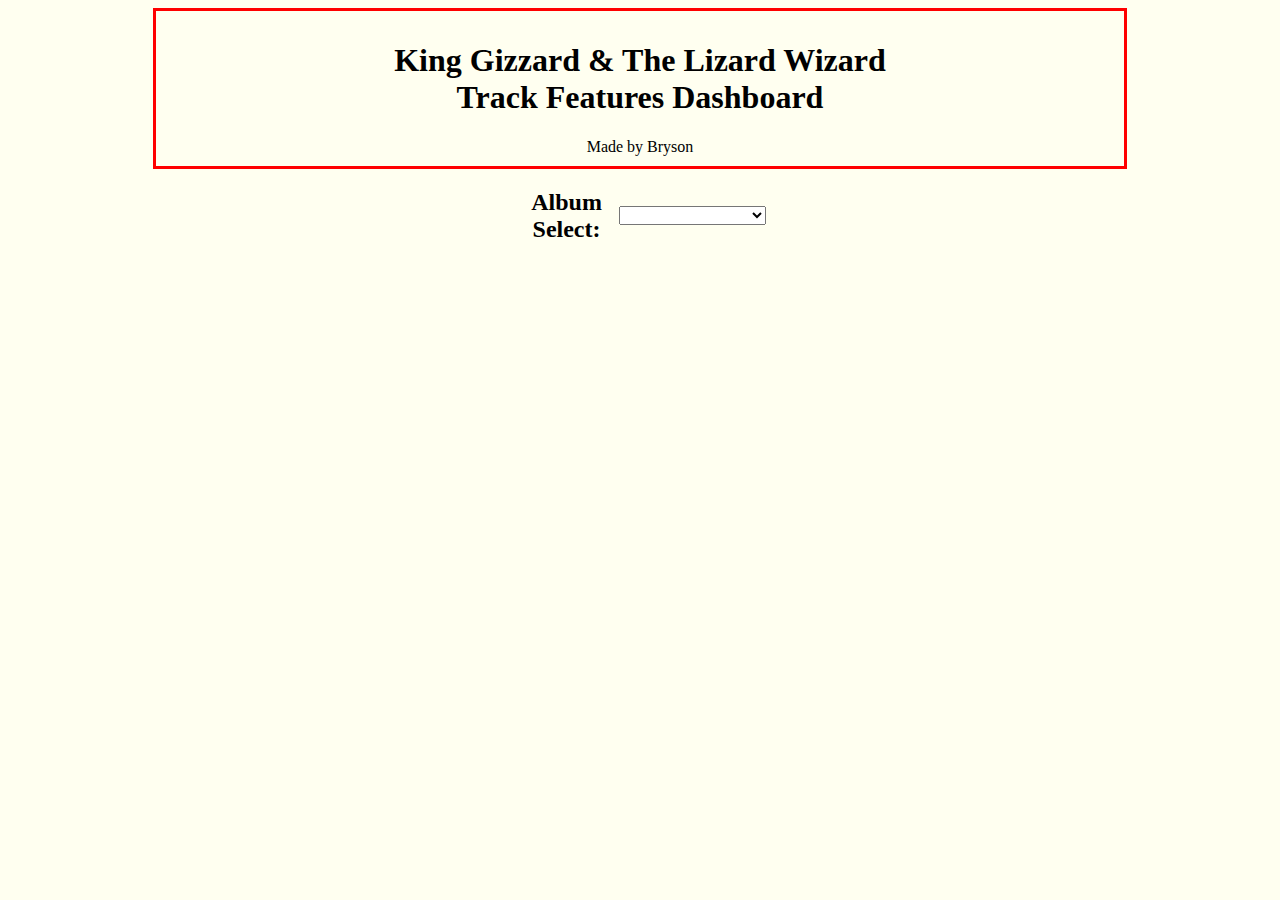
==== index.html @ dce119ec "Restructuring" ====
<!DOCTYPE html>
<html lang="en">

<head>
  <meta charset="UTF-8">
  <meta name="viewport" content="width=device-width, initial-scale=1.0">
  <meta http-equiv="X-UA-Compatible" content="ie=edge">
  <title>Gizzboard</title>
  <link rel="stylesheet" href="style.css">
</head>

<body>

  <div class="container">
    <div class="row">
      <div class="jumbotron">
        <h1>King Gizzard & The Lizard Wizard</br>Track Features Dashboard</h1>
        <p>Made by Bryson</p>
      </div>
    </div>
    <div class="row">
      <div class="well">
        <h2>Album Select:</h2> 
        <select id="selDataset" onchange="optionChanged(this.value)"></select>
      </div>
      <div class="col-md-5">
        <div id="bar"></div>
      </div>
      <div class="col-md-5">
        <div id="gauge"></div>
      </div>
    </div>
    <div class="row">
      <div class="col-md-12">
        <div id="bubble"></div>
      </div>
    </div>
  </div>

  <script src="https://d3js.org/d3.v7.min.js"></script>
  <script src="https://cdn.plot.ly/plotly-2.24.1.min.js"></script>
  <script src="./js/app.js"></script>

</body>

</html>
---- style.css ----
select {
    width: 200px;
    max-width: 100%;
    margin: auto;
}
  
option {
    -moz-white-space: pre-wrap;
    -o-white-space: pre-wrap;
    white-space: pre-wrap;
    overflow: hidden;
    text-overflow: ellipsis;
    border-bottom: 1px solid #DDD;
    border: solid 1px #DDDDDD;
}

.jumbotron {
    margin: auto;
    width: 75%;
    border: 3px solid red;
    padding: 10px;
    text-align: center;
}

body {
    background-color: ivory;
}

p {
    margin: auto;
    width: 50%;
    text-align: center;
}

.well{
    margin: auto;
    width: 20%;
    text-align: center;
    display: flex;
}
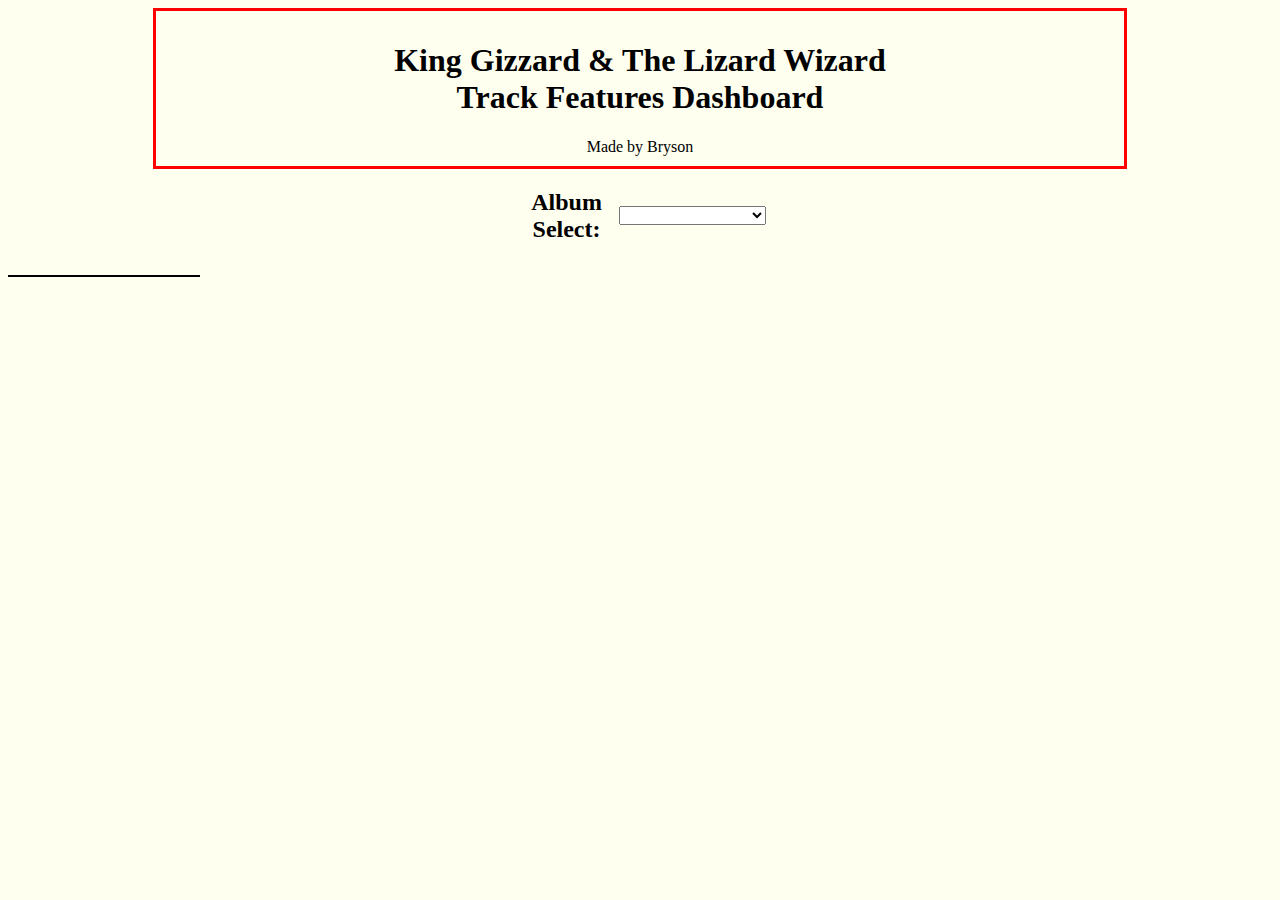
==== commit 8169fc67: "File Restructuring" ====
--- a/index.html
+++ b/index.html
@@ -6,7 +6,7 @@
   <meta name="viewport" content="width=device-width, initial-scale=1.0">
   <meta http-equiv="X-UA-Compatible" content="ie=edge">
   <title>Gizzboard</title>
-  <link rel="stylesheet" href="style.css">
+  <link rel="stylesheet" href="static/style.css">
 </head>
 
 <body>
@@ -24,10 +24,16 @@
         <select id="selDataset" onchange="optionChanged(this.value)"></select>
       </div>
       <div class="col-md-5">
+        <div id="stats"></div>
+      </div>
+      <div class="col-md-5">
         <div id="bar"></div>
       </div>
       <div class="col-md-5">
         <div id="gauge"></div>
+      </div>
+      <div class="col-md-5">
+        <div id="album-cover"></div>
       </div>
     </div>
     <div class="row">
@@ -39,7 +45,7 @@
 
   <script src="https://d3js.org/d3.v7.min.js"></script>
   <script src="https://cdn.plot.ly/plotly-2.24.1.min.js"></script>
-  <script src="./js/app.js"></script>
+  <script src="./static/js/app.js"></script>
 
 </body>
 
--- a/static/style.css
+++ b/static/style.css
@@ -0,0 +1,54 @@
+select {
+    width: 200px;
+    max-width: 100%;
+    margin: auto;
+}
+  
+option {
+    -moz-white-space: pre-wrap;
+    -o-white-space: pre-wrap;
+    white-space: pre-wrap;
+    overflow: hidden;
+    text-overflow: ellipsis;
+    border-bottom: 1px solid #DDD;
+    border: solid 1px #DDDDDD;
+}
+
+.jumbotron {
+    margin: auto;
+    width: 75%;
+    border: 3px solid red;
+    padding: 10px;
+    text-align: center;
+}
+
+body {
+    background-color: ivory;
+}
+
+p {
+    margin: auto;
+    width: 50%;
+    text-align: center;
+}
+
+.well {
+    margin: auto;
+    width: 20%;
+    text-align: center;
+    display: flex;
+}
+
+#stats {
+    border: 1px solid black;
+    margin: auto;
+    width: 15%;
+    text-align: center;
+    padding: 0px;
+    display: inline-block;
+}
+
+#bar {
+    display: inline;
+    width: 40%;
+}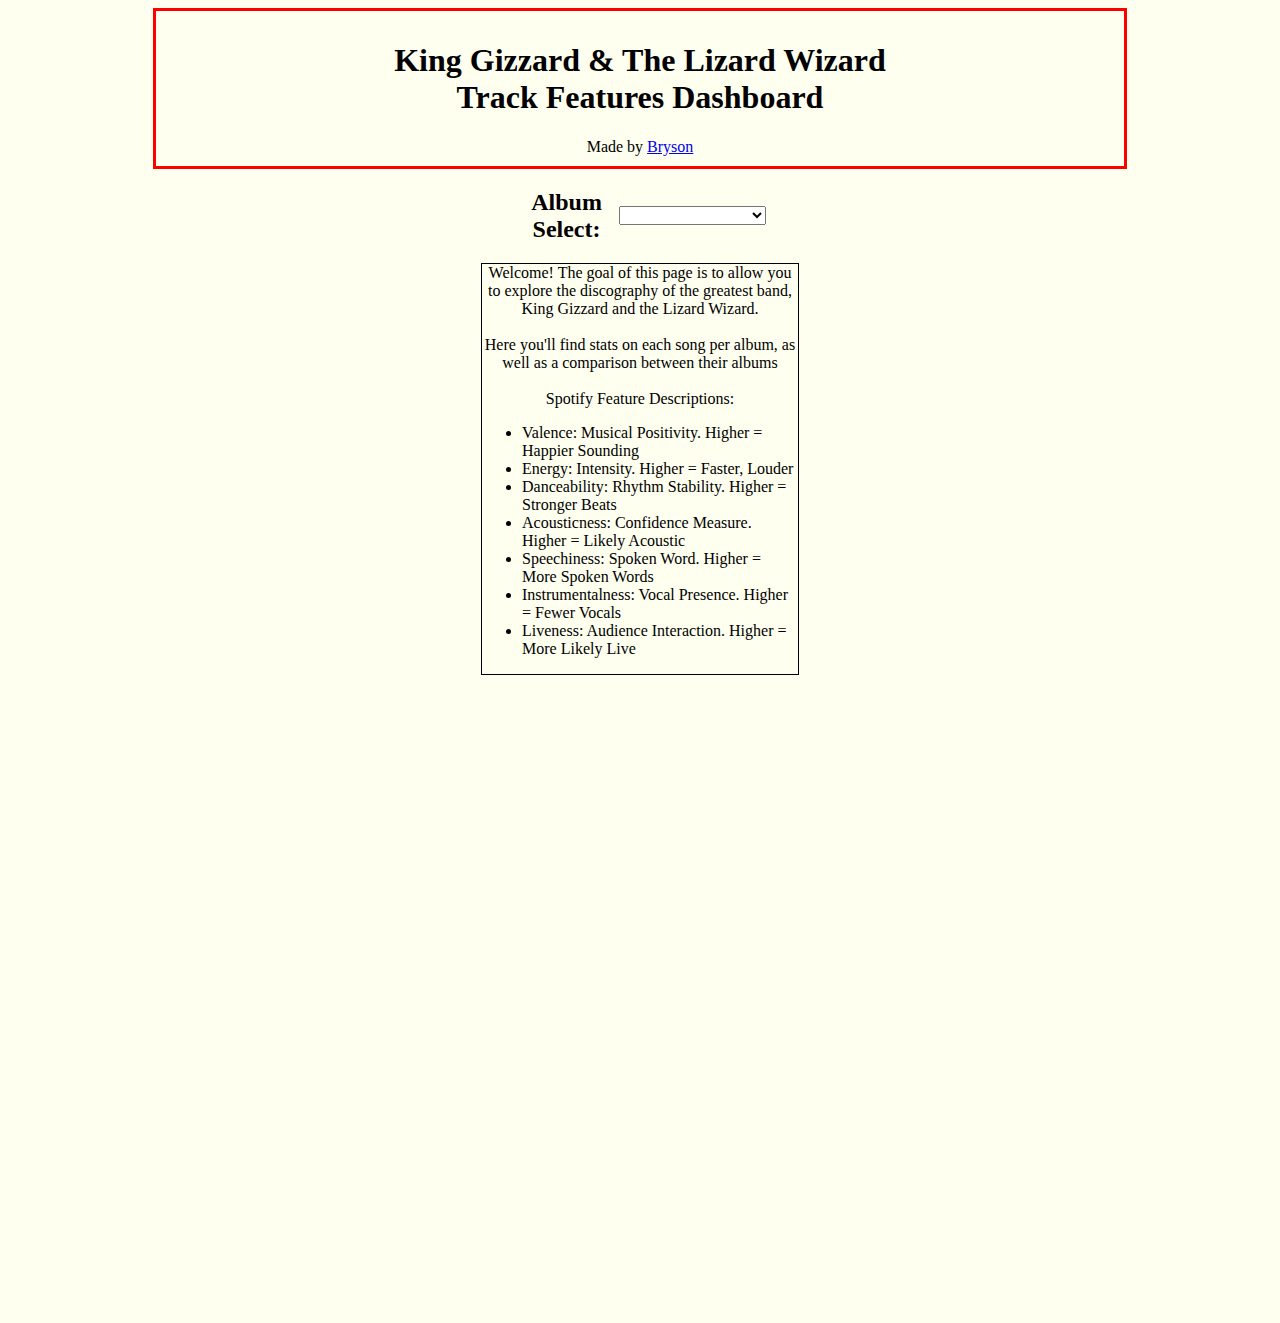
==== commit 14c07d8c: "Removed Album View, CSS Changes" ====
--- a/index.html
+++ b/index.html
@@ -15,7 +15,7 @@
     <div class="row">
       <div class="jumbotron">
         <h1>King Gizzard & The Lizard Wizard</br>Track Features Dashboard</h1>
-        <p>Made by Bryson</p>
+        <p>Made by <a href="https://github.com/BigSuez">Bryson</a></p>
       </div>
     </div>
     <div class="row">
@@ -23,22 +23,13 @@
         <h2>Album Select:</h2> 
         <select id="selDataset" onchange="optionChanged(this.value)"></select>
       </div>
+      <div id="stats"></div>
       <div class="col-md-5">
-        <div id="stats"></div>
-      </div>
-      <div class="col-md-5">
+        
         <div id="bar"></div>
-      </div>
-      <div class="col-md-5">
-        <div id="gauge"></div>
-      </div>
-      <div class="col-md-5">
         <div id="album-cover"></div>
       </div>
     </div>
-    <div class="row">
-      <div class="col-md-12">
-        <div id="bubble"></div>
       </div>
     </div>
   </div>
--- a/static/style.css
+++ b/static/style.css
@@ -42,13 +42,27 @@
 #stats {
     border: 1px solid black;
     margin: auto;
-    width: 15%;
+    width: 25%;
     text-align: center;
     padding: 0px;
-    display: inline-block;
 }
 
 #bar {
-    display: inline;
-    width: 40%;
+    height: 640px;
+    width: 65%;
+
+}
+
+#album-cover {
+    width: 20%;
+    float: right;
+}
+.col-md-5{
+    display: flex;
+    height: 640px;
+    width: 100%;
+}
+
+ul {
+    text-align:left;
 }